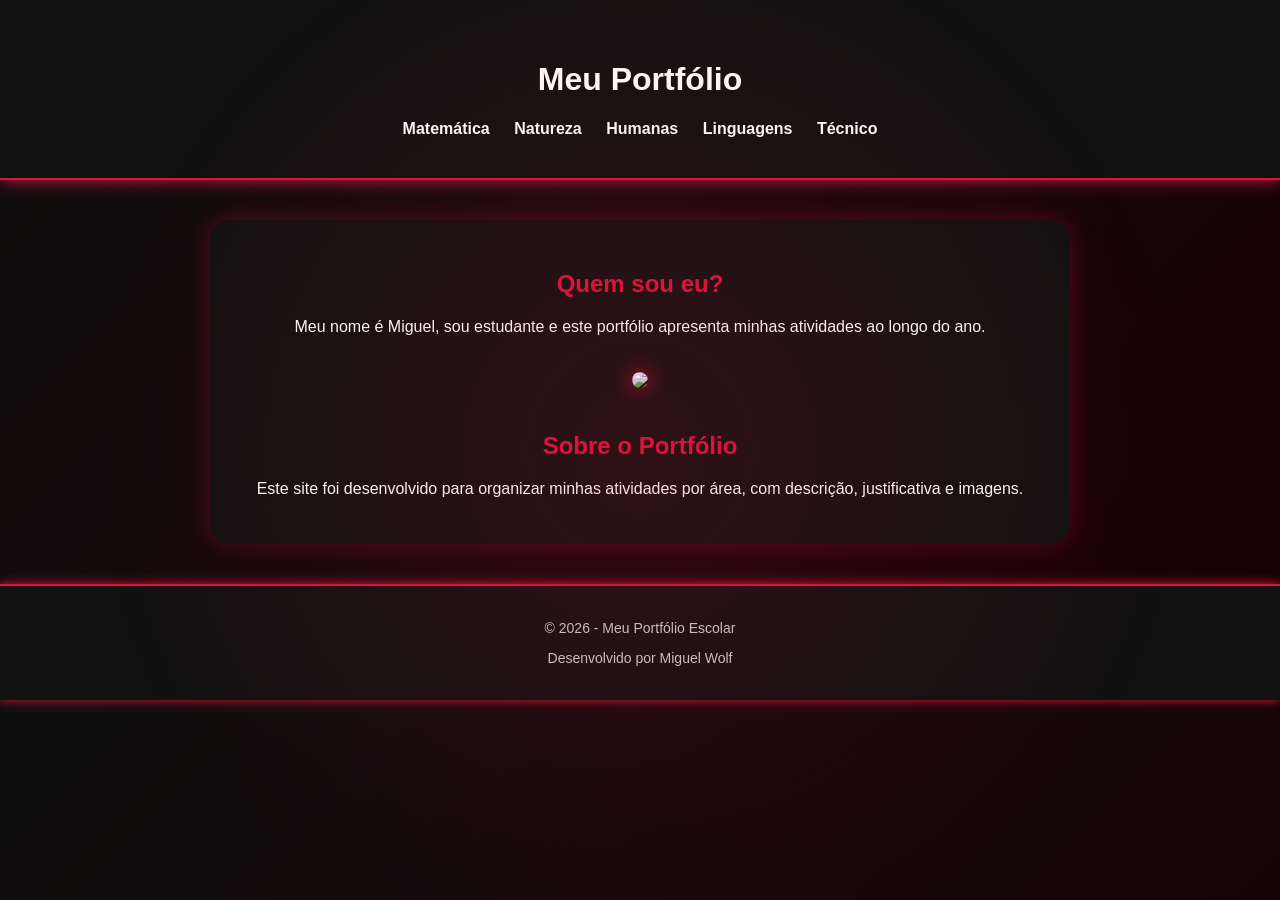
==== index.html @ cc0404b2 "fodaskodaskdposa" ====
<!DOCTYPE html>
<html lang="pt-br">
<head>
<meta charset="UTF-8">
<title>Meu Portfólio</title>
<link rel="stylesheet" href="estilo.css">
</head>

<body>

<header>
<h1>Meu Portfólio</h1>

<nav>
<a href="matematica.html">Matemática</a>
<a href="natureza.html">Natureza</a>
<a href="humanas.html">Humanas</a>
<a href="linguagens.html">Linguagens</a>
<a href="tecnico.html">Técnico</a>
</nav>
</header>

<section class="conteudo">

<h2>Quem sou eu?</h2>
<p>Meu nome é Miguel, sou estudante e este portfólio apresenta minhas atividades ao longo do ano.</p>

<img src="imagens/eu.jpg" class="foto">

<h2>Sobre o Portfólio</h2>
<p>Este site foi desenvolvido para organizar minhas atividades por área, com descrição, justificativa e imagens.</p>

</section>

<footer>
<p>© 2026 - Meu Portfólio Escolar</p>
<p>Desenvolvido por Miguel Wolf</p>
</footer>

</body>
</html>
---- estilo.css ----
body{
margin:0;
font-family:Arial;
color:white;
background:linear-gradient(135deg, #0f0f0f, #1a0005);
}

/* brilho suave */
body::before{
content:"";
position:fixed;
top:0;
left:0;
width:100%;
height:100%;
background:radial-gradient(circle, rgba(220,20,60,0.15), transparent 70%);
pointer-events:none;
}

/* header */
header{
text-align:center;
padding:40px;
background:#111;
border-bottom:2px solid #dc143c;
box-shadow:0 0 15px #dc143c;
}

/* menu */
nav a{
color:white;
margin:10px;
text-decoration:none;
font-weight:bold;
transition:0.3s;
}

nav a:hover{
color:#dc143c;
text-shadow:0 0 10px #dc143c;
}

/* conteúdo principal */
.conteudo{
max-width:800px;
margin:40px auto;
background:#111;
padding:30px;
border-radius:20px;
box-shadow:0 0 25px rgba(220,20,60,0.3);
text-align:center;
}

/* títulos */
h2{
color:#dc143c;
}

/* foto */
.foto{
width:180px;
border-radius:50%;
margin:20px;
box-shadow:0 0 20px #dc143c;
}

/* rodapé */
footer{
background:#111;
text-align:center;
padding:20px;
border-top:2px solid #dc143c;
box-shadow:0 0 10px #dc143c;
}

footer p{
color:#ccc;
font-size:14px;
}
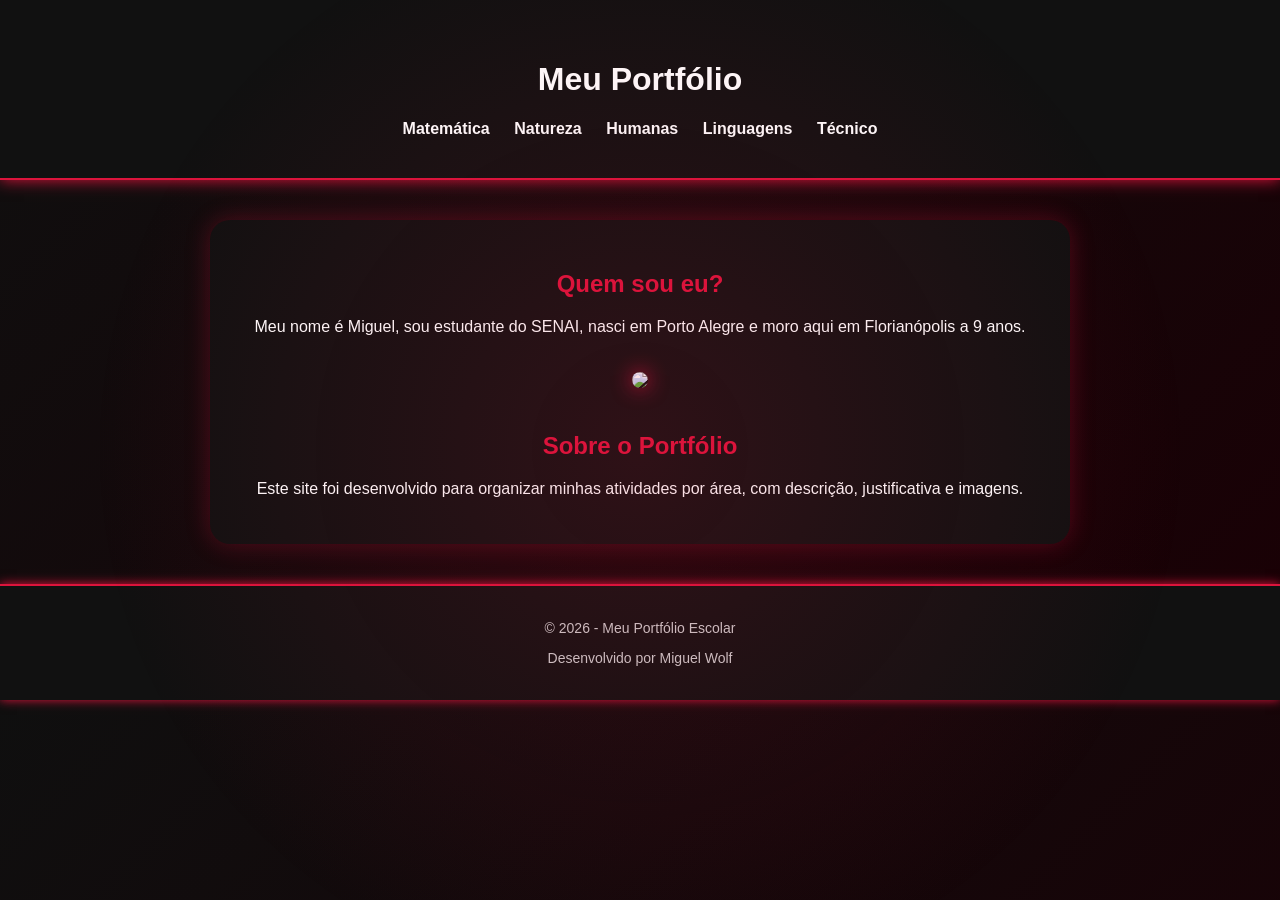
==== commit f7dfe67c: "24/04" ====
--- a/index.html
+++ b/index.html
@@ -23,7 +23,7 @@
 <section class="conteudo">
 
 <h2>Quem sou eu?</h2>
-<p>Meu nome é Miguel, sou estudante e este portfólio apresenta minhas atividades ao longo do ano.</p>
+<p>Meu nome é Miguel, sou estudante do SENAI, nasci em Porto Alegre e moro aqui em Florianópolis a 9 anos.</p>
 
 <img src="imagens/eu.jpg" class="foto">
 
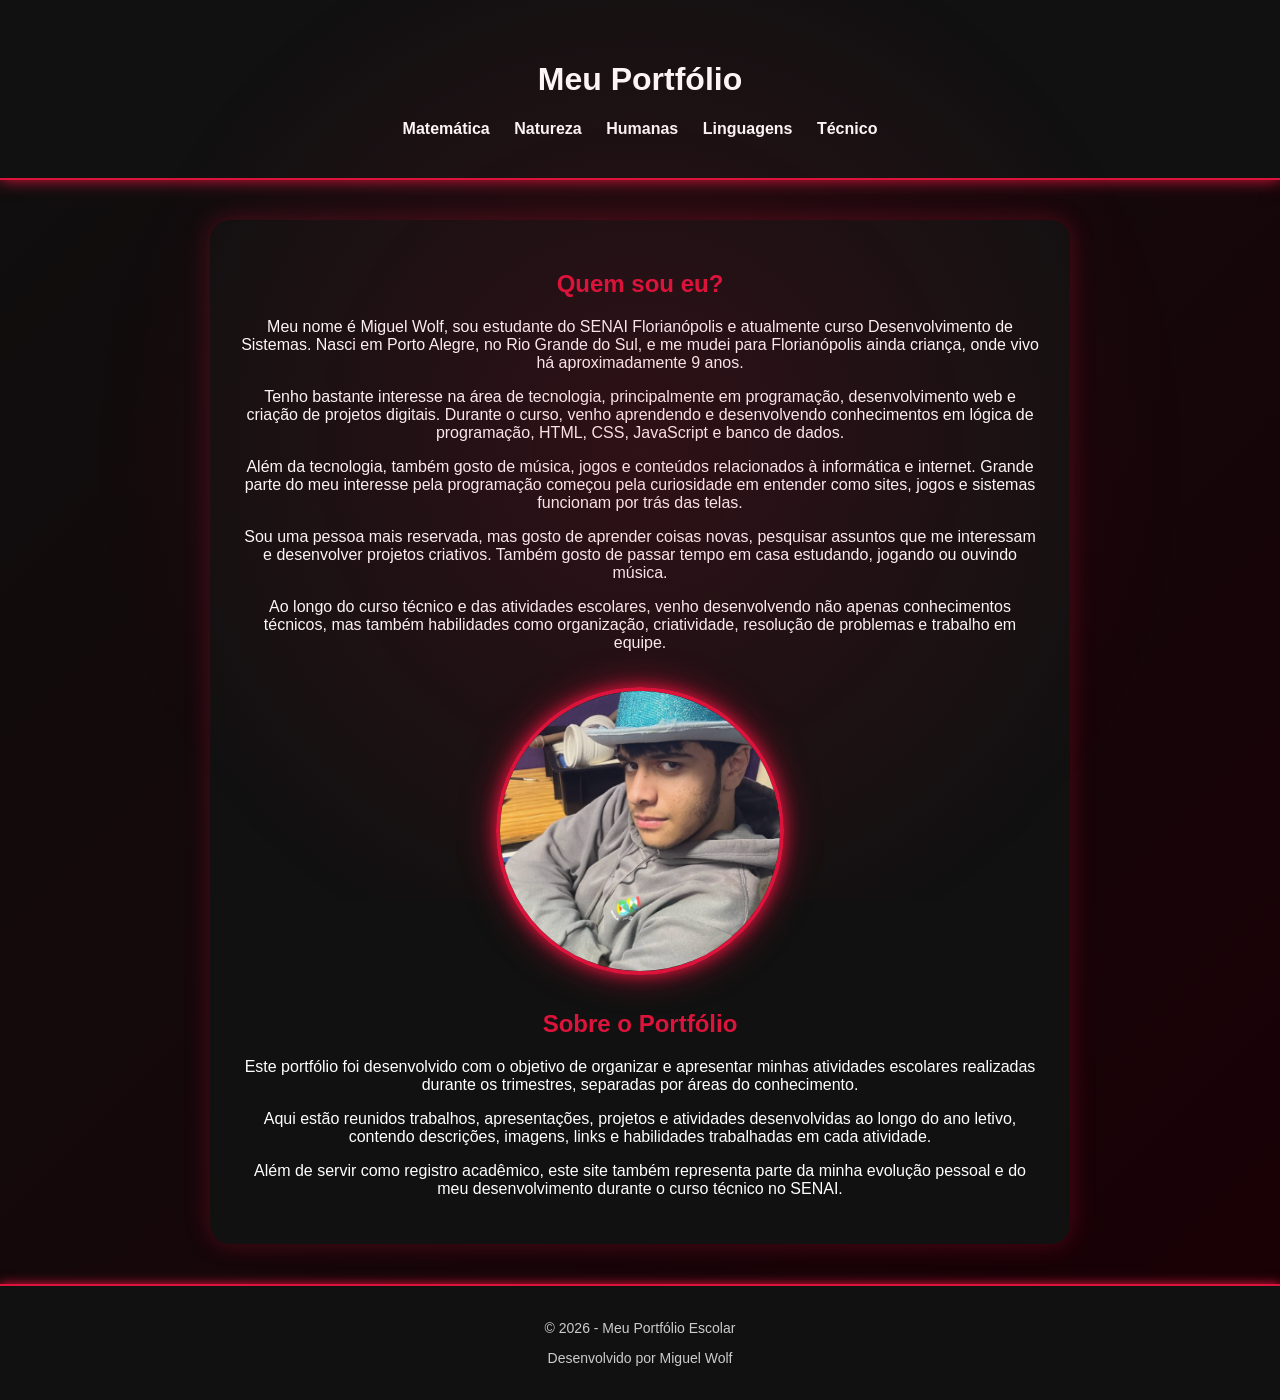
==== commit 18ea6b0c: "07/05" ====
--- a/index.html
+++ b/index.html
@@ -23,12 +23,46 @@
 <section class="conteudo">
 
 <h2>Quem sou eu?</h2>
-<p>Meu nome é Miguel, sou estudante do SENAI, nasci em Porto Alegre e moro aqui em Florianópolis a 9 anos.</p>
 
-<img src="imagens/eu.jpg" class="foto">
+<p>
+Meu nome é Miguel Wolf, sou estudante do SENAI Florianópolis e atualmente curso Desenvolvimento de Sistemas.
+Nasci em Porto Alegre, no Rio Grande do Sul, e me mudei para Florianópolis ainda criança, onde vivo há aproximadamente 9 anos.
+</p>
+
+<p>
+Tenho bastante interesse na área de tecnologia, principalmente em programação, desenvolvimento web e criação de projetos digitais.
+Durante o curso, venho aprendendo e desenvolvendo conhecimentos em lógica de programação, HTML, CSS, JavaScript e banco de dados.
+</p>
+
+<p>
+Além da tecnologia, também gosto de música, jogos e conteúdos relacionados à informática e internet.
+Grande parte do meu interesse pela programação começou pela curiosidade em entender como sites, jogos e sistemas funcionam por trás das telas.
+</p>
+
+<p>
+Sou uma pessoa mais reservada, mas gosto de aprender coisas novas, pesquisar assuntos que me interessam e desenvolver projetos criativos.
+Também gosto de passar tempo em casa estudando, jogando ou ouvindo música.
+</p>
+
+<p>
+Ao longo do curso técnico e das atividades escolares, venho desenvolvendo não apenas conhecimentos técnicos, mas também habilidades como organização, criatividade, resolução de problemas e trabalho em equipe.
+</p>
+
+<img src="eu.png" class="foto">
 
 <h2>Sobre o Portfólio</h2>
-<p>Este site foi desenvolvido para organizar minhas atividades por área, com descrição, justificativa e imagens.</p>
+
+<p>
+Este portfólio foi desenvolvido com o objetivo de organizar e apresentar minhas atividades escolares realizadas durante os trimestres, separadas por áreas do conhecimento.
+</p>
+
+<p>
+Aqui estão reunidos trabalhos, apresentações, projetos e atividades desenvolvidas ao longo do ano letivo, contendo descrições, imagens, links e habilidades trabalhadas em cada atividade.
+</p>
+
+<p>
+Além de servir como registro acadêmico, este site também representa parte da minha evolução pessoal e do meu desenvolvimento durante o curso técnico no SENAI.
+</p>
 
 </section>
 
--- a/estilo.css
+++ b/estilo.css
@@ -58,10 +58,30 @@
 
 /* foto */
 .foto{
-width:180px;
+display:block;
+margin:35px auto;
+width:280px;
+height:280px;
+
+object-fit:cover;
+
 border-radius:50%;
-margin:20px;
-box-shadow:0 0 20px #dc143c;
+
+border:4px solid #dc143c;
+
+box-shadow:
+0 0 15px #dc143c,
+0 0 35px rgba(220,20,60,0.6);
+
+transition:0.3s;
+}
+
+.foto:hover{
+transform:scale(1.03);
+
+box-shadow:
+0 0 25px #dc143c,
+0 0 50px rgba(220,20,60,0.8);
 }
 
 /* rodapé */
